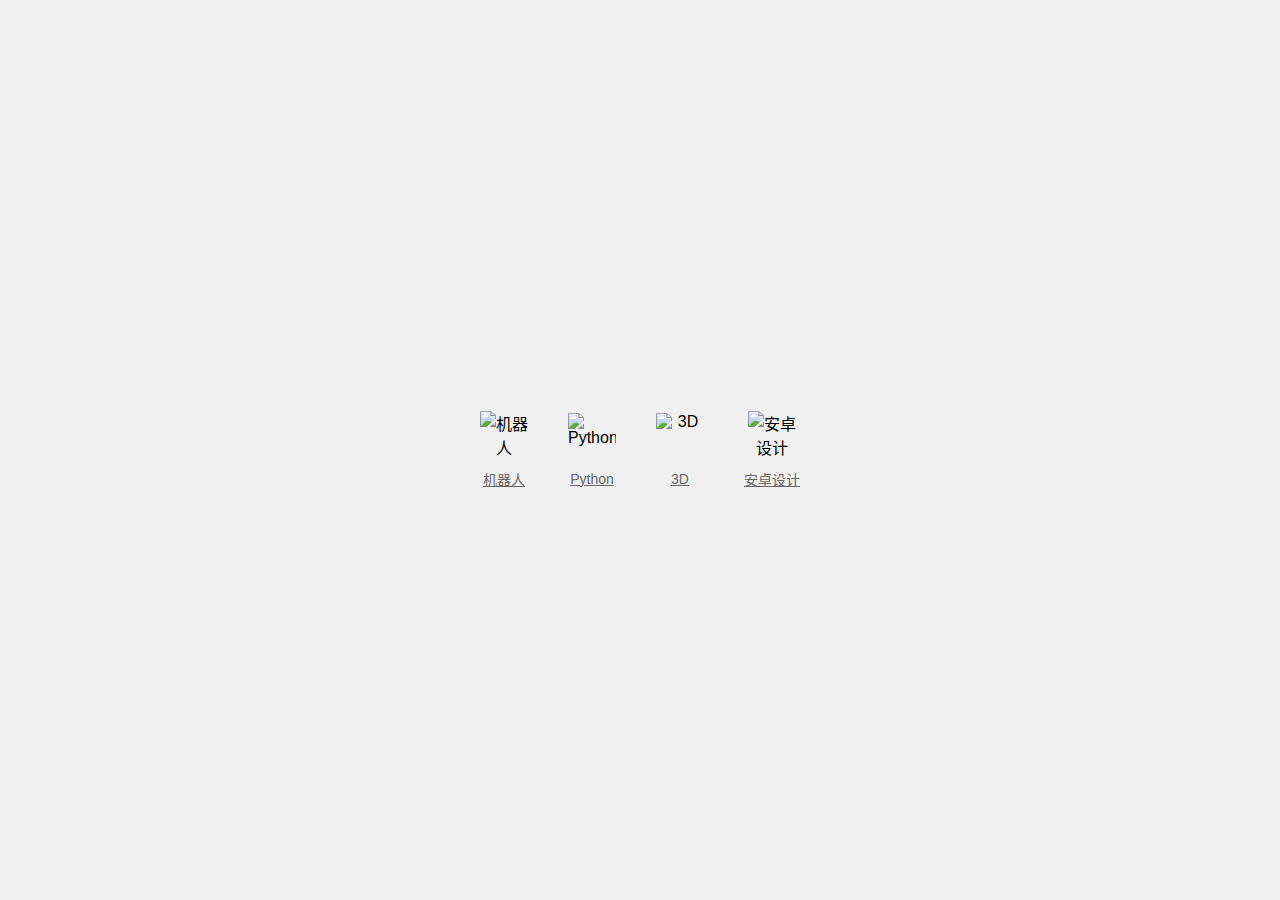
==== index.html @ 17d96859 "Add files via upload" ====
<!DOCTYPE html>
<html lang="zh-CN">
<head>
    <meta charset="UTF-8">
    <meta name="viewport" content="width=device-width, initial-scale=1.0">
    <title>四个图标展示</title>
    <link rel="stylesheet" href="css/styles.css">
</head>
<body>
    <div class="icon-container">
        <div class="icon-item">
            <img src="https://cdn-icons-png.flaticon.com/512/4712/4712027.png" alt="机器人" class="icon" width="64" height="64">
            <a href="robot.html" target="_blank" class="icon-name">机器人</a>
        </div>
        <div class="icon-item">
            <img src="https://cdn-icons-png.flaticon.com/512/5968/5968350.png" alt="Python" class="icon" width="64" height="64">
            <a href="python.html" target="_blank" class="icon-name">Python</a>
        </div>
        <div class="icon-item">
            <img src="https://cdn-icons-png.flaticon.com/512/1372/1372760.png" alt="3D" class="icon" width="64" height="64">
            <a href="3d.html" target="_blank" class="icon-name">3D</a>
        </div>
        <div class="icon-item">
            <img src="https://cdn-icons-png.flaticon.com/512/888/888839.png" alt="安卓设计" class="icon" width="64" height="64">
            <a href="android.html" target="_blank" class="icon-name">安卓设计</a>
        </div>
    </div>
</body>
</html>
---- css/styles.css ----
body {
    font-family: Arial, sans-serif;
    display: flex;
    justify-content: center;
    align-items: center;
    height: 100vh;
    margin: 0;
    background-color: #f0f0f0;
}
.icon-container {
    display: flex;
    justify-content: center;
    align-items: center;
    gap: 40px;
    flex-wrap: nowrap;
    width: 100%;
    max-width: 800px;
}
.icon-item {
    display: flex;
    flex-direction: column;
    align-items: center;
    text-align: center;
}
.icon {
    width: 48px;
    height: 48px;
    margin-bottom: 10px;
    object-fit: contain;
}
.icon-name {
    font-size: 14px;
    color: #666;
}
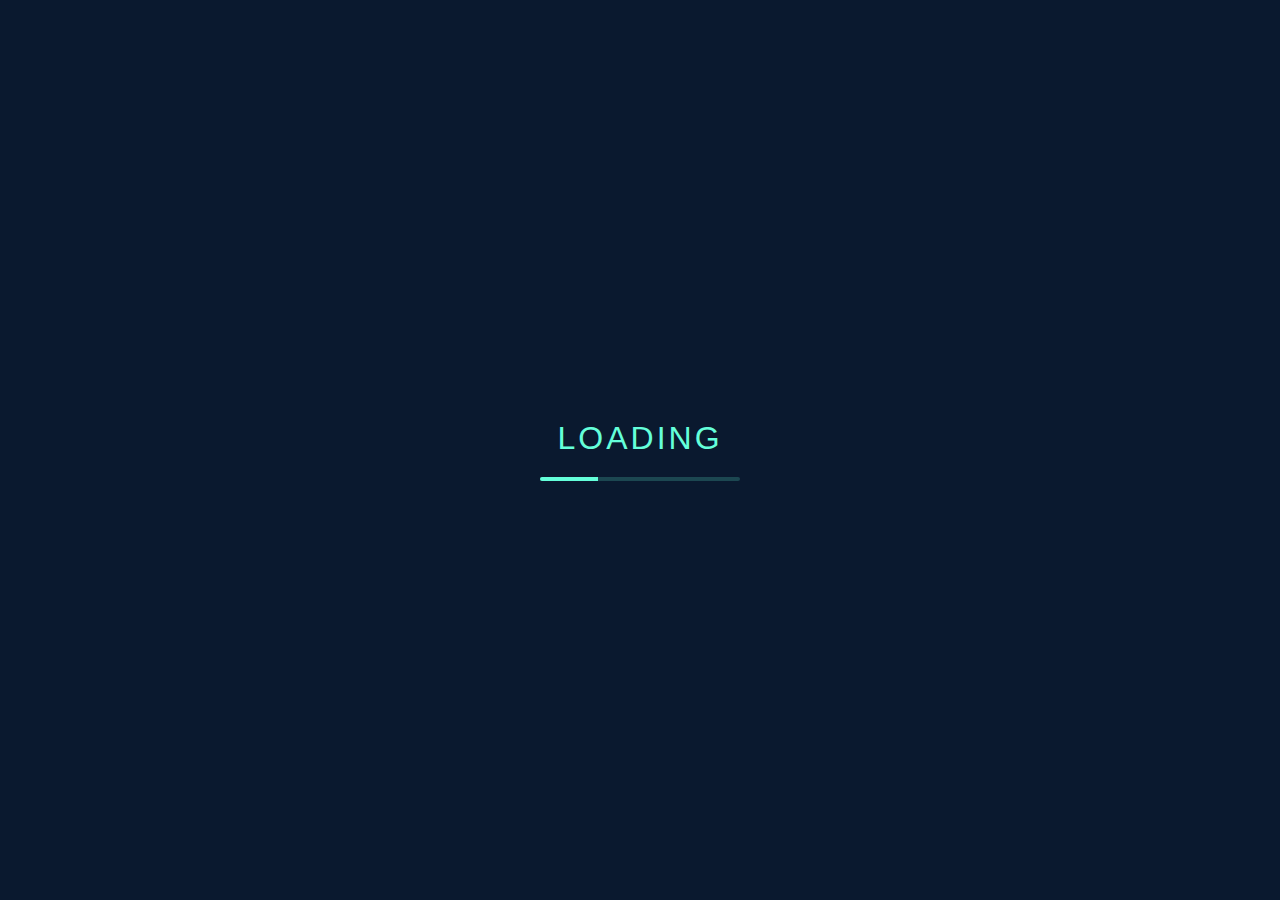
==== commit 6e863c74: "Add files via upload" ====
--- a/index.html
+++ b/index.html
@@ -1,29 +1,363 @@
-<!DOCTYPE html>
-<html lang="zh-CN">
-<head>
-    <meta charset="UTF-8">
-    <meta name="viewport" content="width=device-width, initial-scale=1.0">
-    <title>四个图标展示</title>
-    <link rel="stylesheet" href="css/styles.css">
-</head>
-<body>
-    <div class="icon-container">
-        <div class="icon-item">
-            <img src="https://cdn-icons-png.flaticon.com/512/4712/4712027.png" alt="机器人" class="icon" width="64" height="64">
-            <a href="robot.html" target="_blank" class="icon-name">机器人</a>
-        </div>
-        <div class="icon-item">
-            <img src="https://cdn-icons-png.flaticon.com/512/5968/5968350.png" alt="Python" class="icon" width="64" height="64">
-            <a href="python.html" target="_blank" class="icon-name">Python</a>
-        </div>
-        <div class="icon-item">
-            <img src="https://cdn-icons-png.flaticon.com/512/1372/1372760.png" alt="3D" class="icon" width="64" height="64">
-            <a href="3d.html" target="_blank" class="icon-name">3D</a>
-        </div>
-        <div class="icon-item">
-            <img src="https://cdn-icons-png.flaticon.com/512/888/888839.png" alt="安卓设计" class="icon" width="64" height="64">
-            <a href="android.html" target="_blank" class="icon-name">安卓设计</a>
-        </div>
-    </div>
-</body>
-</html>
+<!DOCTYPE html>
+<html lang="zh-CN">
+<head>
+    <meta charset="UTF-8">
+    <meta name="viewport" content="width=device-width, initial-scale=1.0">
+    <title>Welcome to Jinghui Technology</title>
+    <style>
+        * {
+            margin: 0;
+            padding: 0;
+            box-sizing: border-box;
+        }
+
+        body {
+            background: #0a192f;
+            height: 100vh;
+            display: flex;
+            justify-content: center;
+            align-items: center;
+            font-family: 'Arial', sans-serif;
+            overflow: hidden;
+            color: #64ffda;
+        }
+
+        .stars {
+            position: fixed;
+            top: 0;
+            left: 0;
+            width: 100%;
+            height: 100%;
+            z-index: 0;
+            pointer-events: none;
+        }
+
+        .star {
+            position: absolute;
+            background: #fff;
+            border-radius: 50%;
+            animation: twinkle var(--duration) infinite ease-in-out;
+        }
+
+        .shooting-star {
+            position: absolute;
+            height: 2px;
+            background: linear-gradient(90deg, #fff, transparent);
+            animation: shoot 3s ease-out infinite;
+            opacity: 0;
+        }
+
+        @keyframes twinkle {
+            0%, 100% { opacity: 0.3; }
+            50% { opacity: 1; }
+        }
+
+        @keyframes shoot {
+            0% {
+                transform: translateX(-100%) rotate(-45deg);
+                opacity: 1;
+            }
+            100% {
+                transform: translateX(200%) rotate(-45deg);
+                opacity: 0;
+            }
+        }
+
+        .container {
+            text-align: center;
+            position: relative;
+            z-index: 2;
+        }
+
+        .title {
+            font-size: 3.5em;
+            margin-bottom: 1em;
+            opacity: 0;
+            transform: translateY(-20px);
+            animation: fadeIn 1s ease forwards;
+            text-shadow: 0 0 10px rgba(100, 255, 218, 0.3);
+        }
+
+        .subtitle {
+            color: #8892b0;
+            font-size: 1.5em;
+            margin-bottom: 2em;
+            opacity: 0;
+            animation: fadeIn 1s ease 0.3s forwards;
+        }
+
+        .launch-btn {
+            position: relative;
+            padding: 15px 40px;
+            border: 2px solid #64ffda;
+            background: transparent;
+            cursor: pointer;
+            outline: none;
+            font-size: 1.2em;
+            color: #64ffda;
+            transition: all 0.3s ease;
+            opacity: 0;
+            animation: fadeIn 1s ease 0.6s forwards;
+            border-radius: 4px;
+        }
+
+        .launch-btn:hover {
+            background: rgba(100, 255, 218, 0.1);
+            box-shadow: 0 0 20px rgba(100, 255, 218, 0.3);
+        }
+
+        .options-container {
+            position: fixed;
+            top: 50%;
+            left: 50%;
+            transform: translate(-50%, -50%);
+            background: rgba(10, 25, 47, 0.95);
+            padding: 2em;
+            border-radius: 8px;
+            border: 2px solid #64ffda;
+            display: none;
+            opacity: 0;
+            transition: opacity 0.5s ease;
+            z-index: 100;
+            text-align: center;
+            min-width: 300px;
+        }
+
+        .options-container.show {
+            display: block;
+            opacity: 1;
+        }
+
+        .option-btn {
+            display: block;
+            width: 100%;
+            padding: 15px 30px;
+            margin: 15px 0;
+            background: transparent;
+            border: 2px solid #64ffda;
+            color: #64ffda;
+            font-size: 1.1em;
+            cursor: pointer;
+            transition: all 0.3s ease;
+            border-radius: 4px;
+        }
+
+        .option-btn:hover {
+            background: rgba(100, 255, 218, 0.1);
+            box-shadow: 0 0 15px rgba(100, 255, 218, 0.3);
+            transform: translateY(-2px);
+        }
+
+        .overlay {
+            position: fixed;
+            top: 0;
+            left: 0;
+            width: 100%;
+            height: 100%;
+            background: rgba(0, 0, 0, 0.5);
+            display: none;
+            opacity: 0;
+            transition: opacity 0.5s ease;
+            z-index: 99;
+        }
+
+        .overlay.show {
+            display: block;
+            opacity: 1;
+        }
+
+        @keyframes fadeIn {
+            from {
+                opacity: 0;
+                transform: translateY(-20px);
+            }
+            to {
+                opacity: 1;
+                transform: translateY(0);
+            }
+        }
+
+        /* 添加加载界面的样式 */
+        .loading-screen {
+            position: fixed;
+            top: 0;
+            left: 0;
+            width: 100%;
+            height: 100%;
+            background: #0a192f;
+            display: flex;
+            justify-content: center;
+            align-items: center;
+            z-index: 1000;
+            transition: opacity 0.8s ease;
+        }
+
+        .loading-content {
+            text-align: center;
+        }
+
+        .loading-text {
+            color: #64ffda;
+            font-size: 2em;
+            margin-bottom: 20px;
+            letter-spacing: 3px;
+            animation: pulse 1.5s infinite;
+        }
+
+        .loading-bar {
+            width: 200px;
+            height: 4px;
+            background: rgba(100, 255, 218, 0.2);
+            border-radius: 2px;
+            overflow: hidden;
+        }
+
+        .loading-progress {
+            width: 0%;
+            height: 100%;
+            background: #64ffda;
+            transition: width 0.5s ease;
+        }
+
+        @keyframes pulse {
+            0%, 100% { opacity: 1; }
+            50% { opacity: 0.5; }
+        }
+    </style>
+</head>
+<body>
+    <!-- 添加加载界面（必须放在最前面） -->
+    <div class="loading-screen">
+        <div class="loading-content">
+            <div class="loading-text">LOADING</div>
+            <div class="loading-bar">
+                <div class="loading-progress"></div>
+            </div>
+        </div>
+    </div>
+
+    <div class="stars"></div>
+    <div class="overlay"></div>
+    
+    <div class="options-container">
+        <h2 style="color: #64ffda; margin-bottom: 1.5em;">选择要访问的页面</h2>
+        <button class="option-btn" onclick="goToPage('https://justdoit3618.github.io/Cursor/Cursor.html')">Cursor介绍</button>
+        <button class="option-btn" onclick="goToPage('https://justdoit3618.github.io/JinghuiTechnology/景汇科技网.html')">景汇科技</button>
+
+    </div>
+
+    <div class="container">
+        <h1 class="title">Welcome to Jinghui Technology</h1>
+        <p class="subtitle">创新科技，引领未来</p>
+        <button class="launch-btn" onclick="showOptions()">ENTER →</button>
+    </div>
+
+    <script>
+        function createStarryBackground() {
+            const stars = document.querySelector('.stars');
+            const numStars = 200;
+            const numShootingStars = 5;
+
+            // 创建普星星
+            for (let i = 0; i < numStars; i++) {
+                const star = document.createElement('div');
+                star.className = 'star';
+                
+                const x = Math.random() * 100;
+                const y = Math.random() * 100;
+                const size = Math.random() * 2;
+                const duration = 2 + Math.random() * 3;
+                
+                star.style.cssText = `
+                    left: ${x}%;
+                    top: ${y}%;
+                    width: ${size}px;
+                    height: ${size}px;
+                    --duration: ${duration}s;
+                `;
+
+                stars.appendChild(star);
+            }
+
+            // 创建流星
+            for (let i = 0; i < numShootingStars; i++) {
+                const star = document.createElement('div');
+                star.className = 'shooting-star';
+                
+                // 修改这里：将 y 值设置在上方，x 值设置在右侧
+                const y = Math.random() * 20;  // 在屏幕顶部 0-20% 的位置
+                const width = 50 + Math.random() * 100;
+                
+                star.style.cssText = `
+                    top: ${y}%;
+                    right: 0;  // 设置在右侧
+                    width: ${width}px;
+                    animation-delay: ${Math.random() * 3}s;
+                `;
+
+                stars.appendChild(star);
+            }
+        }
+
+        window.addEventListener('load', createStarryBackground);
+
+        function showOptions() {
+            const container = document.querySelector('.container');
+            const overlay = document.querySelector('.overlay');
+            const optionsContainer = document.querySelector('.options-container');
+            
+            container.style.opacity = '0.5';
+            overlay.classList.add('show');
+            optionsContainer.classList.add('show');
+        }
+
+        function goToPage(url) {
+            const optionsContainer = document.querySelector('.options-container');
+            optionsContainer.style.opacity = '0';
+            
+            setTimeout(() => {
+                window.location.href = url;
+            }, 500);
+        }
+
+        document.querySelector('.overlay').addEventListener('click', function() {
+            const container = document.querySelector('.container');
+            const overlay = document.querySelector('.overlay');
+            const optionsContainer = document.querySelector('.options-container');
+            
+            container.style.opacity = '1';
+            overlay.classList.remove('show');
+            optionsContainer.classList.remove('show');
+        });
+
+        // 添加加载动画函数
+        function simulateLoading() {
+            const progress = document.querySelector('.loading-progress');
+            const loadingScreen = document.querySelector('.loading-screen');
+            let width = 0;
+            
+            const interval = setInterval(() => {
+                if (width >= 100) {
+                    clearInterval(interval);
+                    setTimeout(() => {
+                        loadingScreen.style.opacity = '0';
+                        setTimeout(() => {
+                            loadingScreen.style.display = 'none';
+                        }, 800);
+                    }, 500);
+                } else {
+                    width += Math.random() * 15;
+                    if (width > 100) width = 100;
+                    progress.style.width = width + '%';
+                }
+            }, 200);
+        }
+
+        // 修改页面加载事件
+        window.addEventListener('load', () => {
+            simulateLoading();  // 先执行加载动画
+            createStarryBackground();  // 然后创建星空背景
+        });
+    </script>
+</body>
+</html>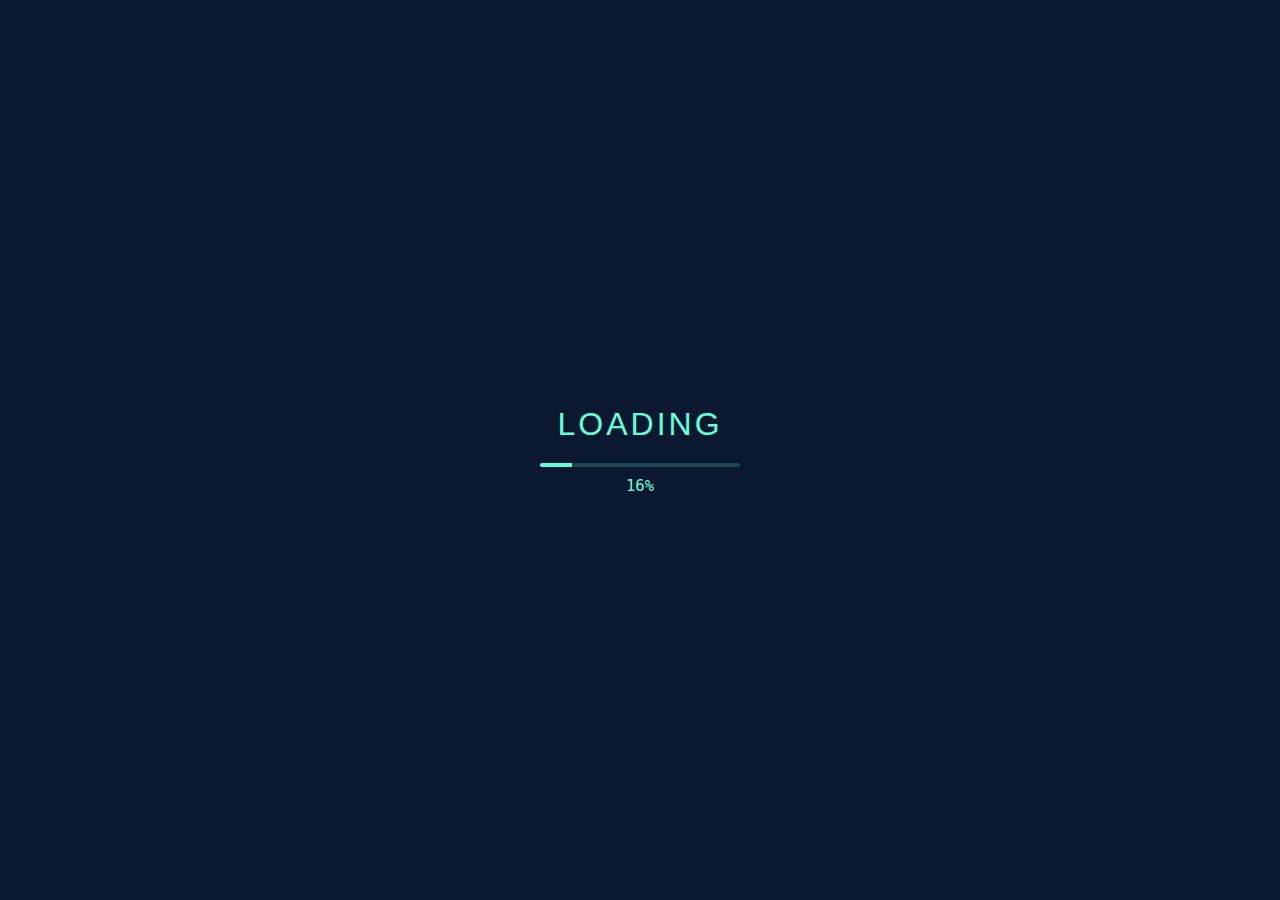
==== commit cb72930c: "Update index.html" ====
--- a/index.html
+++ b/index.html
@@ -22,7 +22,7 @@
             color: #64ffda;
         }
 
-        .stars {
+        .matrix-background {
             position: fixed;
             top: 0;
             left: 0;
@@ -32,41 +32,23 @@
             pointer-events: none;
         }
 
-        .star {
+        #matrix {
             position: absolute;
-            background: #fff;
-            border-radius: 50%;
-            animation: twinkle var(--duration) infinite ease-in-out;
-        }
-
-        .shooting-star {
-            position: absolute;
-            height: 2px;
-            background: linear-gradient(90deg, #fff, transparent);
-            animation: shoot 3s ease-out infinite;
-            opacity: 0;
-        }
-
-        @keyframes twinkle {
-            0%, 100% { opacity: 0.3; }
-            50% { opacity: 1; }
-        }
-
-        @keyframes shoot {
-            0% {
-                transform: translateX(-100%) rotate(-45deg);
-                opacity: 1;
-            }
-            100% {
-                transform: translateX(200%) rotate(-45deg);
-                opacity: 0;
-            }
+            top: 0;
+            left: 0;
+            width: 100%;
+            height: 100%;
+            opacity: 0.8;
         }
 
         .container {
-            text-align: center;
             position: relative;
             z-index: 2;
+            background: rgba(10, 25, 47, 0.3);
+            padding: 2em;
+            border-radius: 10px;
+            backdrop-filter: blur(5px);
+            text-align: center;
         }
 
         .title {
@@ -76,6 +58,8 @@
             transform: translateY(-20px);
             animation: fadeIn 1s ease forwards;
             text-shadow: 0 0 10px rgba(100, 255, 218, 0.3);
+            text-align: center;
+            width: 100%;
         }
 
         .subtitle {
@@ -84,6 +68,8 @@
             margin-bottom: 2em;
             opacity: 0;
             animation: fadeIn 1s ease 0.3s forwards;
+            text-align: center;
+            width: 100%;
         }
 
         .launch-btn {
@@ -223,6 +209,13 @@
             0%, 100% { opacity: 1; }
             50% { opacity: 0.5; }
         }
+
+        .loading-percentage {
+            color: #64ffda;
+            font-size: 1.2em;
+            margin-top: 10px;
+            font-family: monospace;
+        }
     </style>
 </head>
 <body>
@@ -233,16 +226,20 @@
             <div class="loading-bar">
                 <div class="loading-progress"></div>
             </div>
+            <div class="loading-percentage">0%</div>
         </div>
     </div>
 
-    <div class="stars"></div>
+    <div class="matrix-background">
+        <canvas id="matrix"></canvas>
+    </div>
+
     <div class="overlay"></div>
     
     <div class="options-container">
         <h2 style="color: #64ffda; margin-bottom: 1.5em;">选择要访问的页面</h2>
-        <button class="option-btn" onclick="goToPage('https://justdoit3618.github.io/Cursor/Cursor.html')">Cursor介绍</button>
-        <button class="option-btn" onclick="goToPage('https://justdoit3618.github.io/JinghuiTechnology/景汇科技网.html')">景汇科技</button>
+        <button class="option-btn" onclick="goToPage('Cursor/Cursor.html')">Cursor介绍</button>
+        <button class="option-btn" onclick="goToPage('Cursor/JinghuiTechnology/景汇科技网.html')">景汇科技</button>
 
     </div>
 
@@ -253,53 +250,65 @@
     </div>
 
     <script>
-        function createStarryBackground() {
-            const stars = document.querySelector('.stars');
-            const numStars = 200;
-            const numShootingStars = 5;
-
-            // 创建普星星
-            for (let i = 0; i < numStars; i++) {
-                const star = document.createElement('div');
-                star.className = 'star';
-                
-                const x = Math.random() * 100;
-                const y = Math.random() * 100;
-                const size = Math.random() * 2;
-                const duration = 2 + Math.random() * 3;
-                
-                star.style.cssText = `
-                    left: ${x}%;
-                    top: ${y}%;
-                    width: ${size}px;
-                    height: ${size}px;
-                    --duration: ${duration}s;
-                `;
-
-                stars.appendChild(star);
-            }
-
-            // 创建流星
-            for (let i = 0; i < numShootingStars; i++) {
-                const star = document.createElement('div');
-                star.className = 'shooting-star';
-                
-                // 修改这里：将 y 值设置在上方，x 值设置在右侧
-                const y = Math.random() * 20;  // 在屏幕顶部 0-20% 的位置
-                const width = 50 + Math.random() * 100;
-                
-                star.style.cssText = `
-                    top: ${y}%;
-                    right: 0;  // 设置在右侧
-                    width: ${width}px;
-                    animation-delay: ${Math.random() * 3}s;
-                `;
-
-                stars.appendChild(star);
-            }
-        }
-
-        window.addEventListener('load', createStarryBackground);
+        function initMatrix() {
+            const canvas = document.getElementById('matrix');
+            const ctx = canvas.getContext('2d');
+
+            // 设置canvas尺寸为窗口大小
+            function resize() {
+                canvas.width = window.innerWidth;
+                canvas.height = window.innerHeight;
+            }
+            resize();
+            window.addEventListener('resize', resize);
+
+            // 修改字符集，删除表情符号
+            const chars = '0123456789ABCDEFGHIJKLMNOPQRSTUVWXYZ@#$%^&*<>[]{}+-=~';
+            const charSize = 14;
+            const columns = canvas.width / charSize;
+            const drops = [];
+
+            // 初始化每列的Y位置
+            for(let i = 0; i < columns; i++) {
+                drops[i] = 1;
+            }
+
+            // 绘制矩阵雨
+            function draw() {
+                // 半透明黑色背景，形成拖尾效果
+                ctx.fillStyle = 'rgba(10, 25, 47, 0.05)';
+                ctx.fillRect(0, 0, canvas.width, canvas.height);
+
+                // 设置文字样式
+                ctx.fillStyle = '#64ffda';
+                ctx.font = charSize + 'px monospace';
+
+                // 绘制字符
+                for(let i = 0; i < drops.length; i++) {
+                    // 随机字符
+                    const char = chars[Math.floor(Math.random() * chars.length)];
+                    
+                    // 绘制字符
+                    ctx.fillText(char, i * charSize, drops[i] * charSize);
+
+                    // 字符到底部后随机重置到顶部
+                    if(drops[i] * charSize > canvas.height && Math.random() > 0.975) {
+                        drops[i] = 0;
+                    }
+
+                    // 递增Y坐标
+                    drops[i]++;
+                }
+            }
+
+            // 动画循环
+            function animate() {
+                draw();
+                requestAnimationFrame(animate);
+            }
+
+            animate();
+        }
 
         function showOptions() {
             const container = document.querySelector('.container');
@@ -316,7 +325,15 @@
             optionsContainer.style.opacity = '0';
             
             setTimeout(() => {
-                window.location.href = url;
+                window.open(url, '_blank'); // 在新标签页打开链接
+                // 关闭选项菜单
+                const container = document.querySelector('.container');
+                const overlay = document.querySelector('.overlay');
+                
+                container.style.opacity = '1';
+                overlay.classList.remove('show');
+                optionsContainer.classList.remove('show');
+                optionsContainer.style.opacity = '1';
             }, 500);
         }
 
@@ -334,21 +351,30 @@
         function simulateLoading() {
             const progress = document.querySelector('.loading-progress');
             const loadingScreen = document.querySelector('.loading-screen');
+            const percentageText = document.querySelector('.loading-percentage');
+            const mainContent = document.querySelector('.container');
             let width = 0;
+            
+            // 初始隐藏主内容
+            mainContent.style.display = 'none';
             
             const interval = setInterval(() => {
                 if (width >= 100) {
                     clearInterval(interval);
+                    percentageText.textContent = '100%';
                     setTimeout(() => {
                         loadingScreen.style.opacity = '0';
                         setTimeout(() => {
                             loadingScreen.style.display = 'none';
+                            // 显示主内容
+                            mainContent.style.display = 'block';
                         }, 800);
                     }, 500);
                 } else {
                     width += Math.random() * 15;
                     if (width > 100) width = 100;
                     progress.style.width = width + '%';
+                    percentageText.textContent = Math.round(width) + '%';
                 }
             }, 200);
         }
@@ -356,8 +382,8 @@
         // 修改页面加载事件
         window.addEventListener('load', () => {
             simulateLoading();  // 先执行加载动画
-            createStarryBackground();  // 然后创建星空背景
+            initMatrix();       // 初始化矩阵动画
         });
     </script>
 </body>
-</html>+</html>
